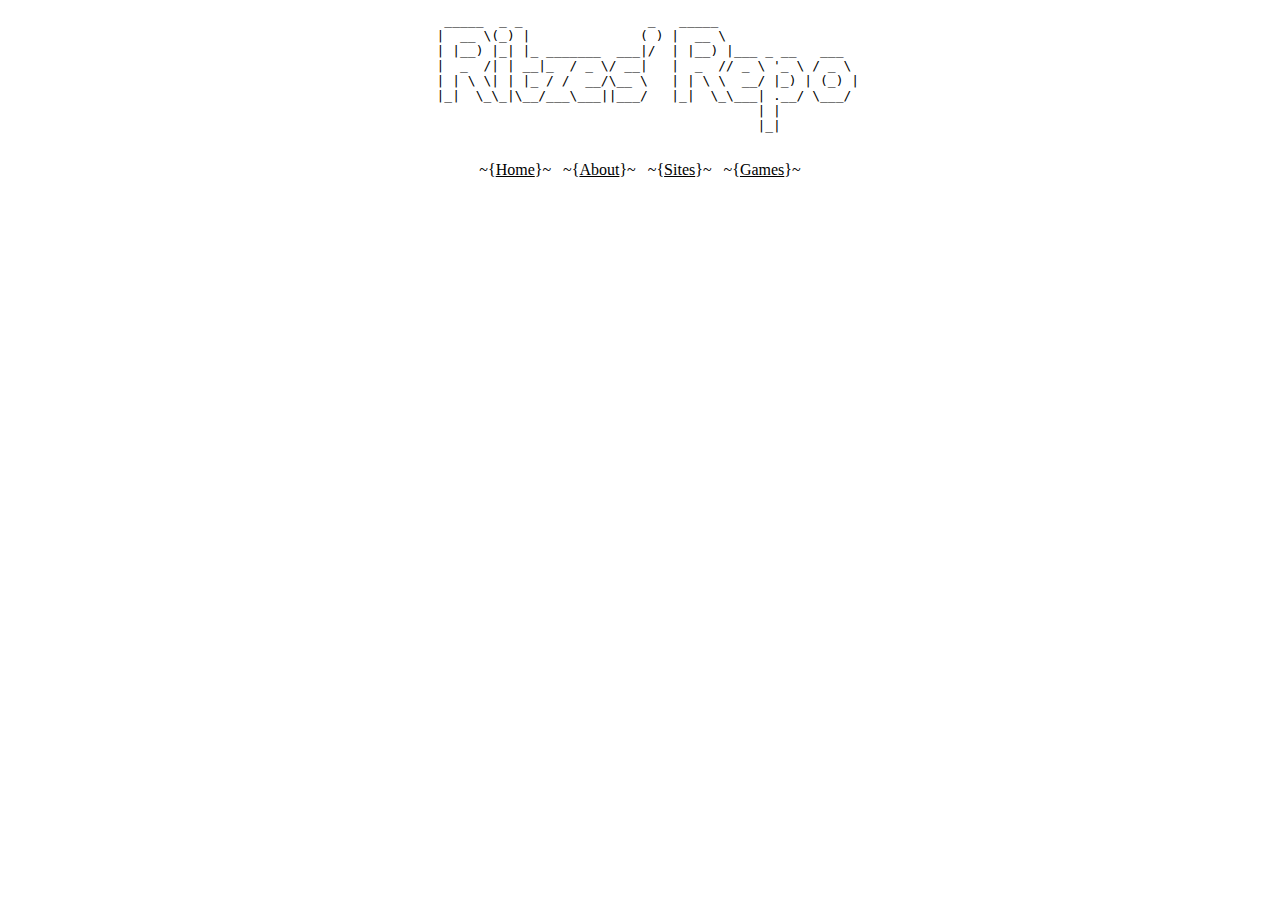
==== index.html @ a716203a "Update index.html" ====
<!DOCTYPE html>
<html>
  <head>
    <link href="stylesheet.css" type=text/css rel=stylesheet>
      <script src="https://www.google.com/uds/api?file=uds.js&v=1.0&key=AIzaSyC80ztmgxC_HbDOKQerl0KKDmMmX45WKtA" type="text/javascript"></script>
    <script language="Javascript" type="text/javascript"> //<![CDATA[ // Create a search control var searchControl = new GSearchControl(); // create a search object searchControl.addSearcher(new GwebSearch()); // tell Google where to draw the searchbox searchControl.draw(document.getElementById("search-box")); } GSearch.setOnLoadCallback(OnLoad); //]]> </script>
  </head>
  <body>
    <center>
      <pre>
   _____  _ _                _   _____                  
  |  __ \(_) |              ( ) |  __ \                 
  | |__) |_| |_ _______  ___|/  | |__) |___ _ __   ___  
  |  _  /| | __|_  / _ \/ __|   |  _  // _ \ '_ \ / _ \ 
  | | \ \| | |_ / /  __/\__ \   | | \ \  __/ |_) | (_) |
  |_|  \_\_|\__/___\___||___/   |_|  \_\___| .__/ \___/ 
                                           | |          
                                    |_|   
      </pre>
      <a></a>~{<a href="https://ritzesrepo.github.io">Home</a>}~ &nbsp ~{<a href="https://ritzesrepo.github.io/about">About</a>}~ &nbsp ~{<a href="https://ritzesrepo.github.io/sites">Sites</a>}~ &nbsp ~{<a href="https://ritzesrepo.github.io/games">Games</a>}~<a></a>
      <div id="search-box"> </div>   
    </center>
  </body>
</html>
---- stylesheet.css ----
h1 {
	font-family: oswald;
}
h3 {
	font-family: oswald;
}
p {
	font-family: sans-serif;
}
a {
	color: black;
}
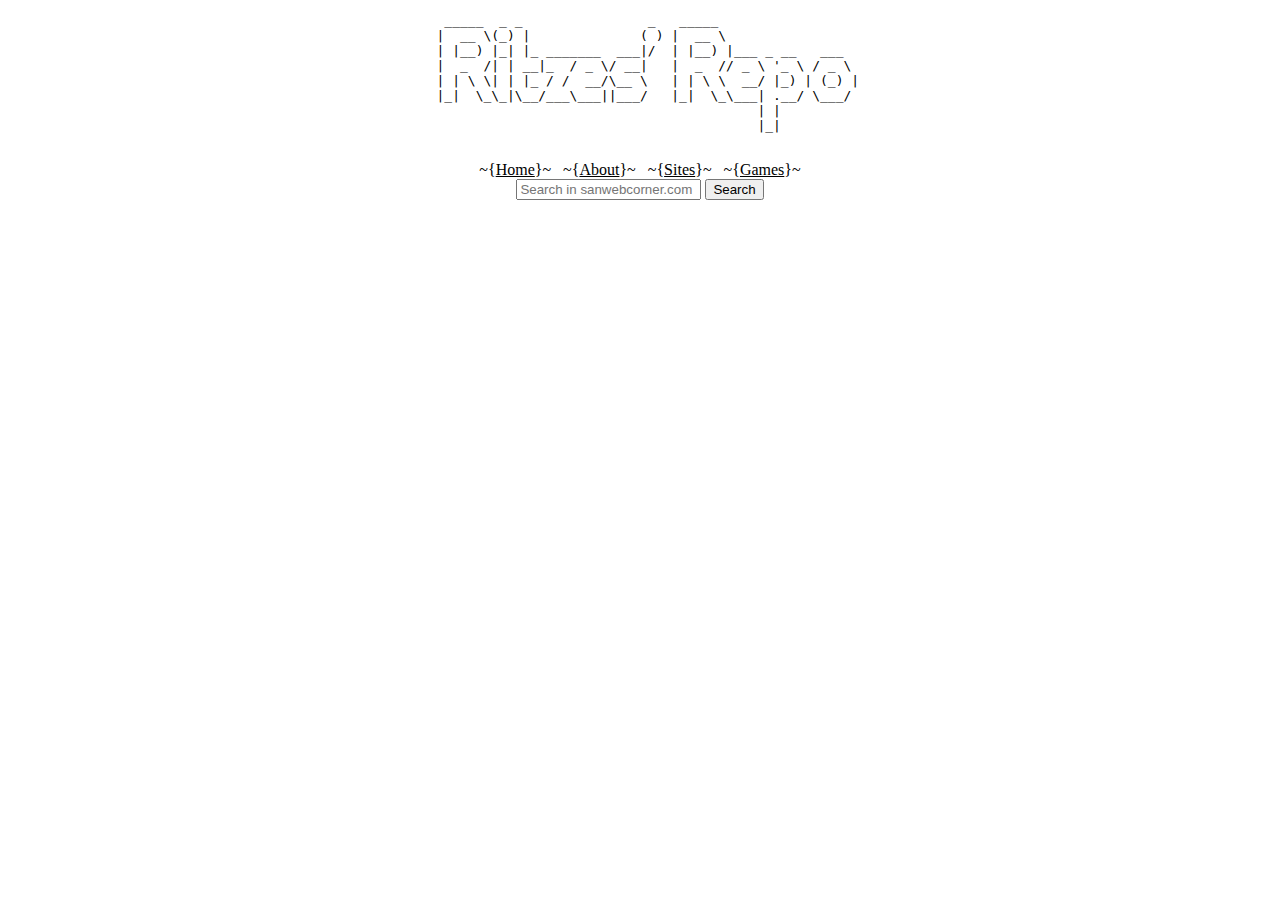
==== commit dc30fe93: "Update index.html" ====
--- a/index.html
+++ b/index.html
@@ -2,8 +2,6 @@
 <html>
   <head>
     <link href="stylesheet.css" type=text/css rel=stylesheet>
-      <script src="https://www.google.com/uds/api?file=uds.js&v=1.0&key=AIzaSyC80ztmgxC_HbDOKQerl0KKDmMmX45WKtA" type="text/javascript"></script>
-    <script language="Javascript" type="text/javascript"> //<![CDATA[ // Create a search control var searchControl = new GSearchControl(); // create a search object searchControl.addSearcher(new GwebSearch()); // tell Google where to draw the searchbox searchControl.draw(document.getElementById("search-box")); } GSearch.setOnLoadCallback(OnLoad); //]]> </script>
   </head>
   <body>
     <center>
@@ -18,7 +16,11 @@
                                     |_|   
       </pre>
       <a></a>~{<a href="https://ritzesrepo.github.io">Home</a>}~ &nbsp ~{<a href="https://ritzesrepo.github.io/about">About</a>}~ &nbsp ~{<a href="https://ritzesrepo.github.io/sites">Sites</a>}~ &nbsp ~{<a href="https://ritzesrepo.github.io/games">Games</a>}~<a></a>
-      <div id="search-box"> </div>   
+      <form action="http://www.google.com/search" class="searchform" method="get" name="searchform" target="_blank">
+        <input name="sitesearch" type="hidden" value="www.sanwebcorner.com">
+        <input autocomplete="on" class="form-controls search" name="q" placeholder="Search in sanwebcorner.com" required="required"  type="text">
+        <button class="button" type="submit">Search</button>
+      </form>
     </center>
   </body>
 </html>
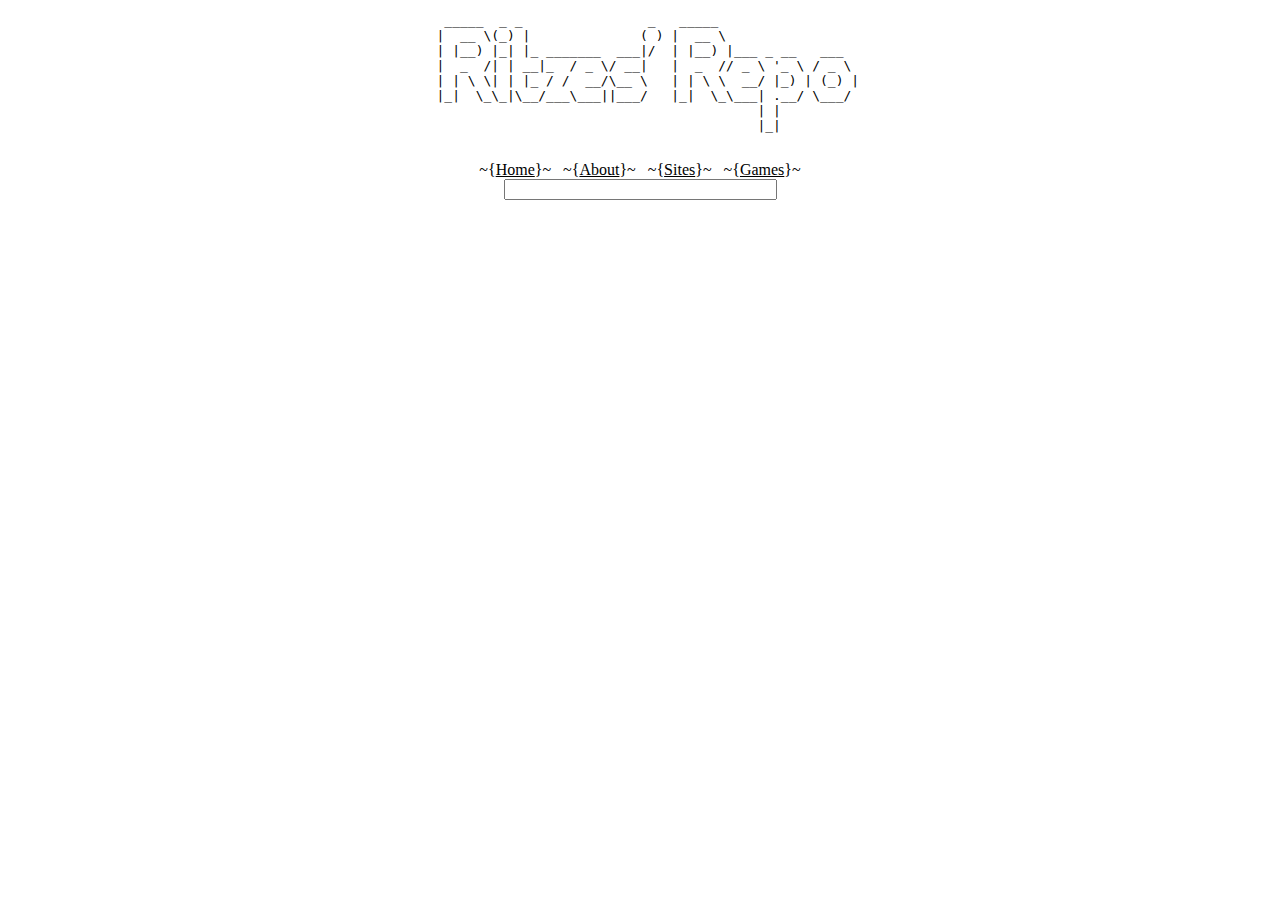
==== commit 684e8448: "Update index.html" ====
--- a/index.html
+++ b/index.html
@@ -16,10 +16,8 @@
                                     |_|   
       </pre>
       <a></a>~{<a href="https://ritzesrepo.github.io">Home</a>}~ &nbsp ~{<a href="https://ritzesrepo.github.io/about">About</a>}~ &nbsp ~{<a href="https://ritzesrepo.github.io/sites">Sites</a>}~ &nbsp ~{<a href="https://ritzesrepo.github.io/games">Games</a>}~<a></a>
-      <form action="http://www.google.com/search" class="searchform" method="get" name="searchform" target="_blank">
-        <input name="sitesearch" type="hidden" value="www.sanwebcorner.com">
-        <input autocomplete="on" class="form-controls search" name="q" placeholder="Search in sanwebcorner.com" required="required"  type="text">
-        <button class="button" type="submit">Search</button>
+      <form method="get" action="https://www.google.com/search">
+        <input type="text" name="g" size="31" value="">
       </form>
     </center>
   </body>
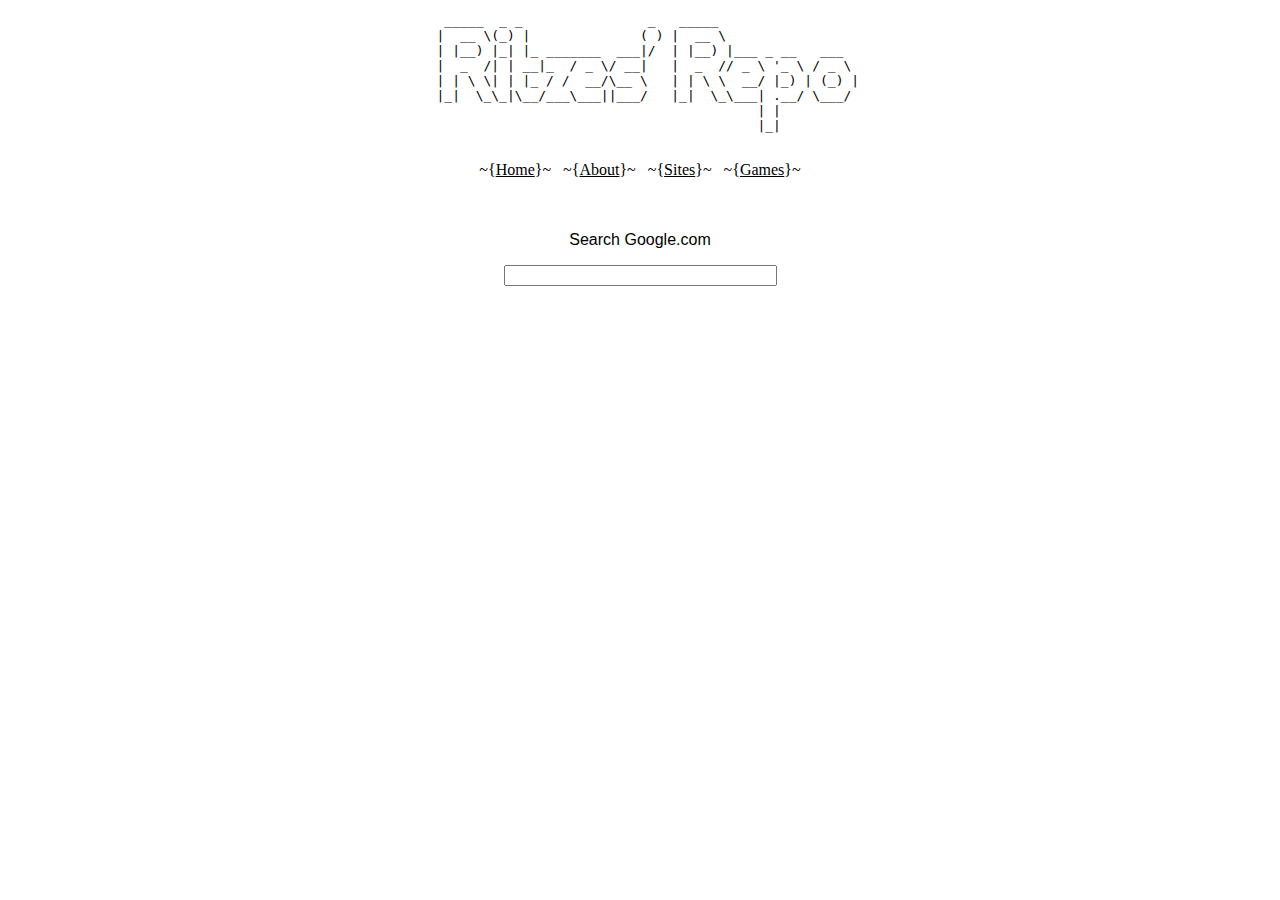
==== commit 73f1a408: "Update index.html" ====
--- a/index.html
+++ b/index.html
@@ -16,8 +16,12 @@
                                     |_|   
       </pre>
       <a></a>~{<a href="https://ritzesrepo.github.io">Home</a>}~ &nbsp ~{<a href="https://ritzesrepo.github.io/about">About</a>}~ &nbsp ~{<a href="https://ritzesrepo.github.io/sites">Sites</a>}~ &nbsp ~{<a href="https://ritzesrepo.github.io/games">Games</a>}~<a></a>
+      <br>
+      <br>
+      <br>
+      <p>Search Google.com</p>
       <form method="get" action="https://www.google.com/search">
-        <input type="text" name="g" size="31" value="">
+        <input type="text" name="q" size="31" value="">
       </form>
     </center>
   </body>
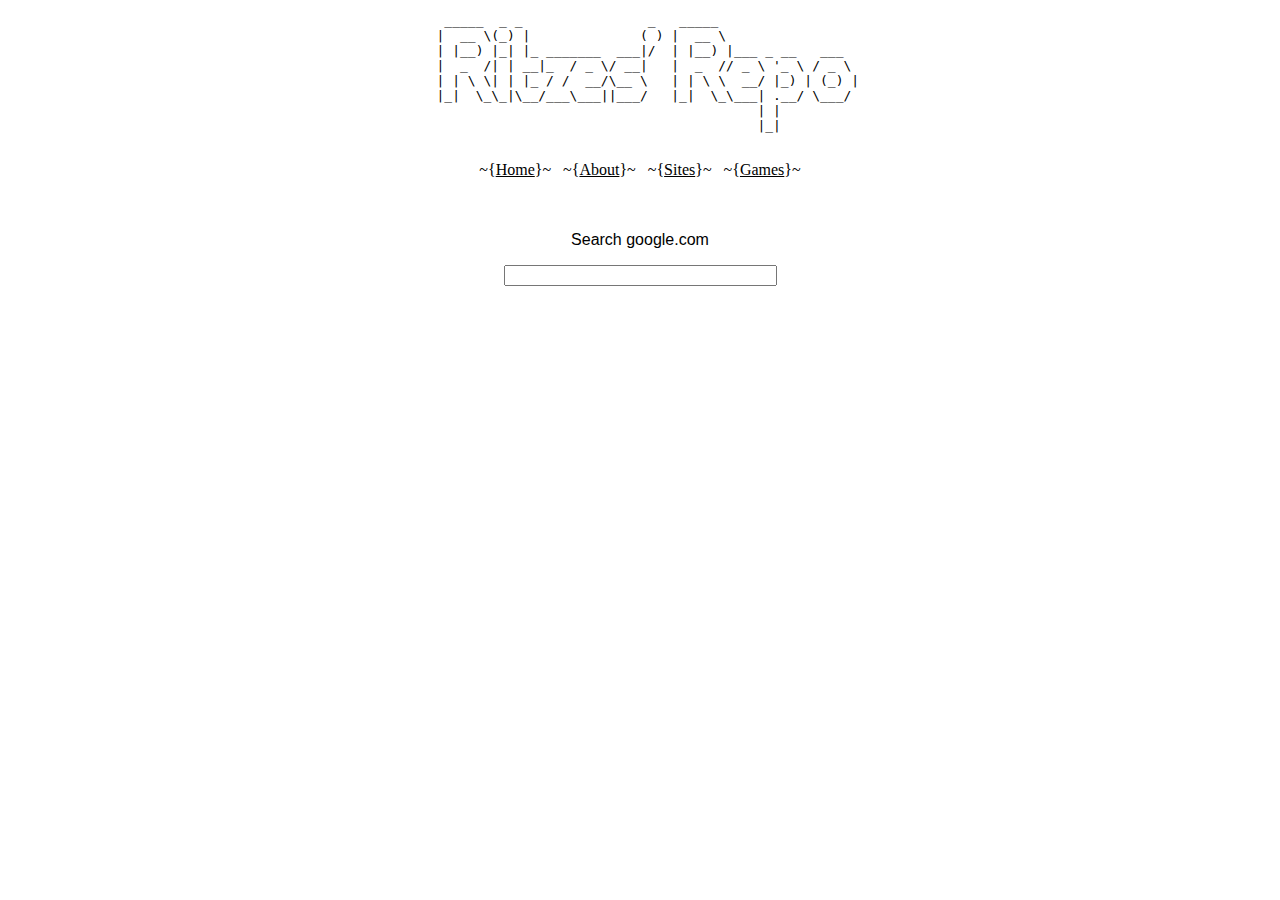
==== commit b5c2f352: "Update index.html" ====
--- a/index.html
+++ b/index.html
@@ -19,7 +19,7 @@
       <br>
       <br>
       <br>
-      <p>Search Google.com</p>
+      <p>Search google.com</p>
       <form method="get" action="https://www.google.com/search">
         <input type="text" name="q" size="31" value="">
       </form>
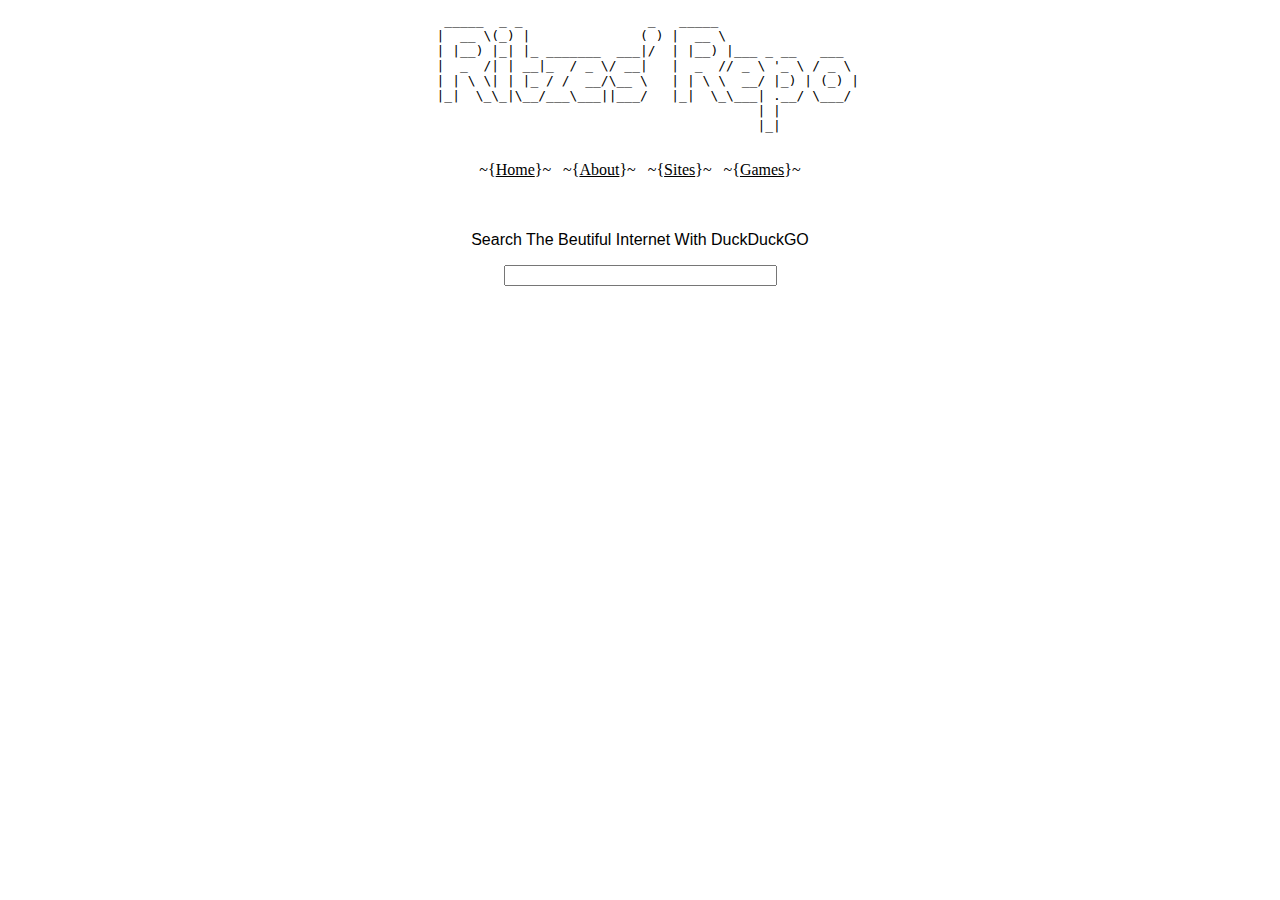
==== commit f4706442: "Update index.html" ====
--- a/index.html
+++ b/index.html
@@ -19,8 +19,8 @@
       <br>
       <br>
       <br>
-      <p>Search google.com</p>
-      <form method="get" action="https://www.google.com/search">
+      <p>Search The Beutiful Internet With DuckDuckGO</p>
+      <form method="get" action="https://duckduckgo.com/">
         <input type="text" name="q" size="31" value="">
       </form>
     </center>
